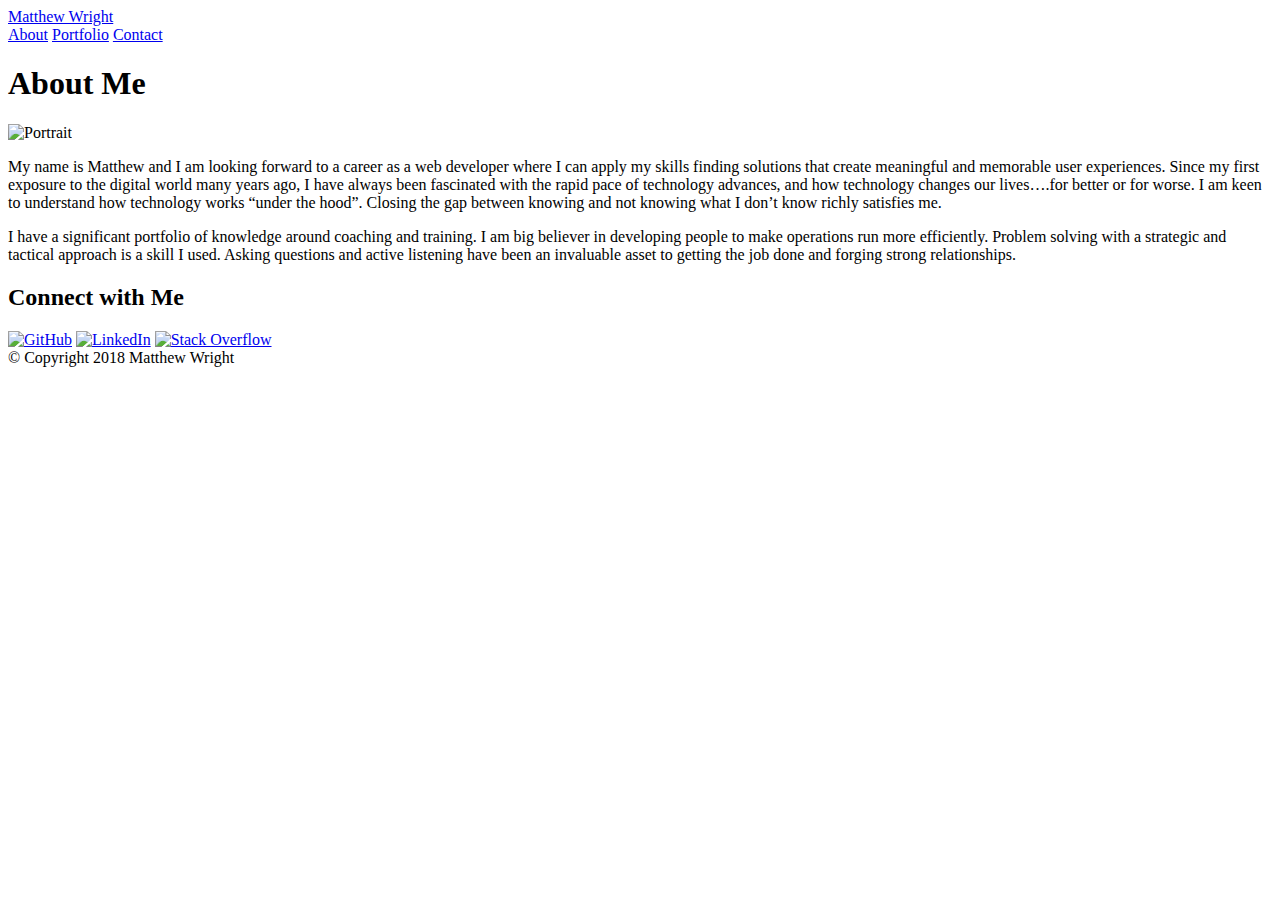
==== index.html @ 42f1047a "changes" ====
<!doctype html>
<html lang="en-us">

<head>
  <meta charset="UTF-8">
  <meta name="viewport" content="width=device-width, initial-scale=1">

  <title>About | Matthew Wright</title>
  <link rel="stylesheet" type="text/css" href="assets/css/reset.css">
  <link rel="stylesheet" type="text/css" href="assets/css/style.css">
</head>

<body>

  <header id="masthead">
    <div class="container">
      <a href="index.html" id="logo">Matthew Wright</a>
      <nav>
        <a href="index.html">About</a>
        <a href="portfolio.html">Portfolio</a>
        <a href="contact.html">Contact</a>
      </nav>
    </div>
  </header>

  <div id="main-container" class="container">
    <section class="main-section">
      <h1>About Me</h1>

      <img src="assets/images/self1.png" class="auth-image" alt="Portrait">

      <p>My name is Matthew and I am looking forward to a career as a web developer where I can apply my skills finding solutions that create meaningful and memorable user experiences.  Since my first exposure to the digital world many years ago, I have always been fascinated with the rapid pace of technology advances, and how technology changes our lives….for better or for worse.  I am keen to understand how technology works “under the hood”.  Closing the gap between knowing and not knowing what I don’t know richly satisfies me.</p>

      <p>I have a significant portfolio of knowledge around coaching and training.  I am big believer in developing people to make operations run more efficiently.  Problem solving with a strategic and tactical approach is a skill I used.  Asking questions and active listening have been an invaluable asset to getting the job done and forging strong relationships.</p>

    </section>

    <section class="sidebar">
      <div id="connect">
        <h2>Connect with Me</h2>

        <a href="https://github.com/Mjohnwright" target="_blank"><img src="assets/images/github-128.png" class="social" alt="GitHub" /></a>
        <a href="https://www.linkedin.com/in/matthewjohnwright/" target="_blank"><img src="assets/images/linkedin-128.png" class="social" alt="LinkedIn" /></a>
        <a href="https://stackoverflow.com/users/9174634/matthew-wright?tab=profile" target="_blank"><img src="assets/images/stackoverflow-128.png" class="social" alt="Stack Overflow" /></a>
      </div>
    </section>
  </div>

  <footer>
    <div class="container">
      &copy Copyright 2018 Matthew Wright
    </div>
  </footer>
</body>

</html>
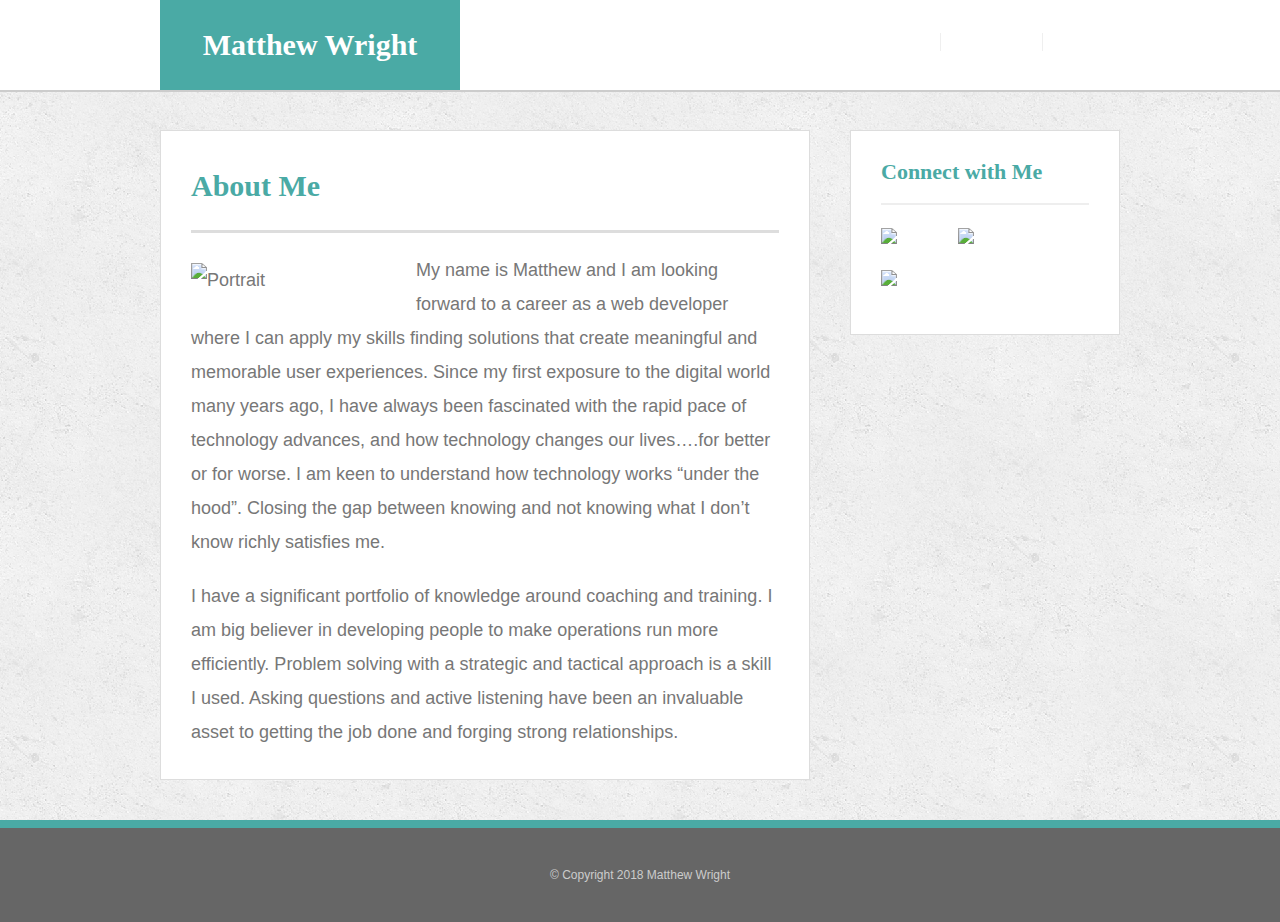
==== commit d8dc973d: "changes" ====
--- a/index.html
+++ b/index.html
@@ -6,8 +6,8 @@
   <meta name="viewport" content="width=device-width, initial-scale=1">
 
   <title>About | Matthew Wright</title>
-  <link rel="stylesheet" type="text/css" href="assets/css/reset.css">
-  <link rel="stylesheet" type="text/css" href="assets/css/style.css">
+  <link rel="stylesheet" type="text/css" href="Assets/CSS/reset.css">
+  <link rel="stylesheet" type="text/css" href="Assets/CSS/style.css">
 </head>
 
 <body>
--- a/Assets/CSS/style.css
+++ b/Assets/CSS/style.css
@@ -0,0 +1,254 @@
+/* STYLE PAGE */
+
+body {
+  font-family: Arial, "Helvetica Neue", Helvetica, sans-serif;
+  font-size: 18px;
+  line-height: 34px;
+  color: #777;
+  background: url("../images/concrete_seamless.png");
+}
+
+* {
+  box-sizing: border-box;
+}
+
+{
+  font-size: 12px;
+}
+
+/* general */
+
+.container {
+  width: 100%;
+  max-width: 960px;
+  margin: 0 auto;
+  clear: both;
+}
+
+h1,
+h2,
+h3,
+p {
+  margin-bottom: 20px;
+}
+
+p:last-child {
+  margin-bottom: 0;
+}
+
+h1,
+h2,
+h3 {
+  font-family: Georgia, Times, "Times New Roman", serif;
+  font-weight: 700;
+  color: #4aaaa5;
+}
+
+h1 {
+  padding-bottom: 20px;
+  font-size: 30px;
+  line-height: 49px;
+  border-bottom: 3px solid #ddd;
+}
+
+h2,
+h3 {
+  font-size: 22px;
+}
+
+/* header */
+
+#masthead {
+  position: fixed;
+  z-index: 99;
+  width: 100%;
+  margin: 0 0 30px;
+  overflow: auto;
+  color: #fff;
+  background: #fff;
+  border-bottom: 2px solid #ccc;
+}
+
+#logo {
+  float: left;
+  width: 300px;
+  height: 90px;
+  font-family: Georgia, Times, "Times New Roman", serif;
+  font-size: 30px;
+  font-weight: 700;
+  line-height: 90px;
+  color: #fff;
+  text-align: center;
+  text-decoration: none;
+  background: #4aaaa5;
+}
+
+nav {
+  float: right;
+  margin-top: 25px;
+}
+
+nav a {
+  display: inline-block;
+  padding-left: 15px;
+  margin-left: 15px;
+  line-height: 18px;
+  color: #999;
+  text-decoration: none;
+  border-left: 1px solid #efefef;
+}
+
+nav a:first-child {
+  border-left: 0 none;
+}
+
+/* footer */
+
+footer {
+  padding: 30px 0;
+  clear: both;
+  font-size: 12px;
+  color: #fff;
+  color: #ccc;
+  text-align: center;
+  background: #666;
+  border-top: 8px solid #4aaaa5;
+}
+
+/* sidebar */
+
+.sidebar {
+  float: right;
+  width: 100%;
+  max-width: 270px;
+  padding: 30px;
+  margin-bottom: 20px;
+  background: #fff;
+  border: 1px solid #ddd;
+}
+
+h3,
+.sidebar h2 {
+  padding-bottom: 20px;
+  margin-bottom: 15px;
+  line-height: 22px;
+  border-bottom: 2px solid #eee;
+}
+
+.social {
+  width: 62px;
+  height: 62px;
+  margin-top: 8px;
+  margin-right: 5px;
+}
+
+.social:last-child {
+  margin-right: 0;
+}
+
+/* main */
+
+#main-container {
+  padding-top: 130px;
+}
+
+.main-section {
+  float: left;
+  width: 100%;
+  max-width: 650px;
+  padding: 30px;
+  margin: 0 0 40px;
+  background: #fff;
+  border: 1px solid #ddd;
+}
+
+/* portfolio page */
+
+.work {
+  position: relative;
+  float: left;
+  width: 274px;
+  margin: 20px 0 25px;
+  overflow: auto;
+}
+
+.work:nth-child(even) {
+  margin-right: 40px;
+}
+
+.work img {
+  width: 100%;
+  border: 0 none;
+  opacity: 0.8;
+}
+
+.work h3 {
+  position: absolute;
+  bottom: 20px;
+  width: 100%;
+  padding: 15px;
+  margin-bottom: 0;
+  font-weight: 300;
+  line-height: 30px;
+  color: #fff;
+  text-align: center;
+  background: #4aaaa5;
+  border-bottom: 0;
+}
+
+.auth-image {
+  float: left;
+  width: 200px;
+  height: auto;
+  margin-top: 10px;
+  margin-right: 25px;
+}
+
+/* contact page */
+
+#contact-form ul {
+  margin-bottom: 20px;
+}
+
+#contact-form li {
+  margin-bottom: 10px;
+}
+
+label,
+input[type=text],
+input[type=email],
+textarea {
+  display: block;
+  width: 100%;
+}
+
+input[type=text],
+input[type=email],
+textarea {
+  height: 35px;
+  padding: 0 10px;
+  font-size: 14px;
+  border: 1px solid #ddd;
+}
+
+textarea {
+  height: 200px;
+}
+
+input[type=submit] {
+  padding: 10px 30px;
+  font-size: 18px;
+  color: #fff;
+  cursor: pointer;
+  background: #4aaaa5;
+  border: 0 none;
+}
+
+a:link {
+  text-decoration: none;
+  color: white;
+}
+
+a{
+  color: white;
+}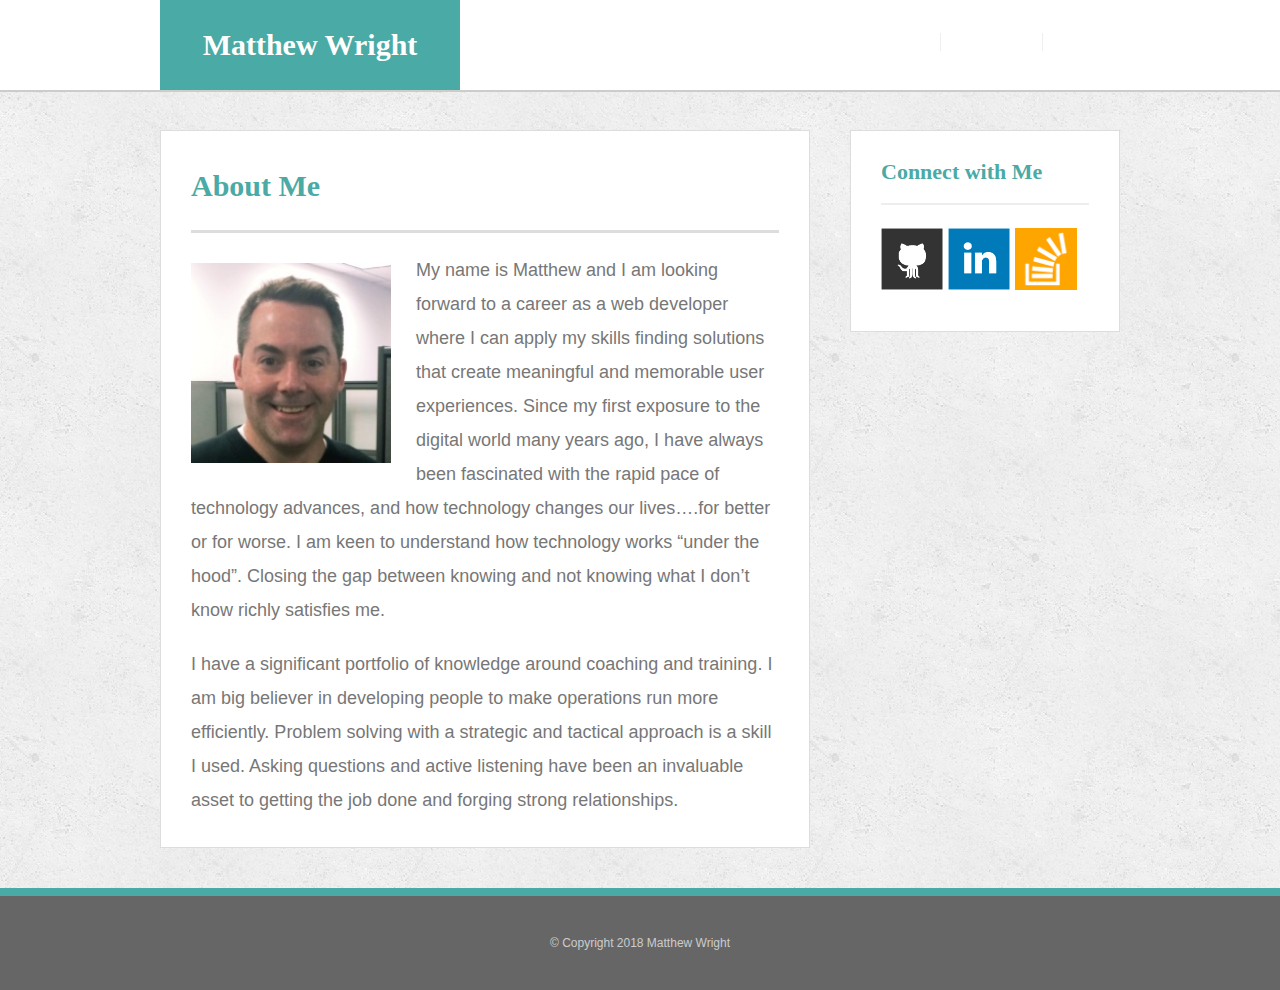
==== commit 34963f0f: "changes" ====
--- a/index.html
+++ b/index.html
@@ -27,7 +27,7 @@
     <section class="main-section">
       <h1>About Me</h1>
 
-      <img src="assets/images/self1.png" class="auth-image" alt="Portrait">
+      <img src="Assets/images/self1.png" class="auth-image" alt="Portrait">
 
       <p>My name is Matthew and I am looking forward to a career as a web developer where I can apply my skills finding solutions that create meaningful and memorable user experiences.  Since my first exposure to the digital world many years ago, I have always been fascinated with the rapid pace of technology advances, and how technology changes our lives….for better or for worse.  I am keen to understand how technology works “under the hood”.  Closing the gap between knowing and not knowing what I don’t know richly satisfies me.</p>
 
@@ -39,9 +39,9 @@
       <div id="connect">
         <h2>Connect with Me</h2>
 
-        <a href="https://github.com/Mjohnwright" target="_blank"><img src="assets/images/github-128.png" class="social" alt="GitHub" /></a>
-        <a href="https://www.linkedin.com/in/matthewjohnwright/" target="_blank"><img src="assets/images/linkedin-128.png" class="social" alt="LinkedIn" /></a>
-        <a href="https://stackoverflow.com/users/9174634/matthew-wright?tab=profile" target="_blank"><img src="assets/images/stackoverflow-128.png" class="social" alt="Stack Overflow" /></a>
+        <a href="https://github.com/Mjohnwright" target="_blank"><img src="Assets/images/github-128.png" class="social" alt="GitHub" /></a>
+        <a href="https://www.linkedin.com/in/matthewjohnwright/" target="_blank"><img src="Assets/images/linkedin-128.png" class="social" alt="LinkedIn" /></a>
+        <a href="https://stackoverflow.com/users/9174634/matthew-wright?tab=profile" target="_blank"><img src="Assets/images/stackoverflow-128.png" class="social" alt="Stack Overflow" /></a>
       </div>
     </section>
   </div>
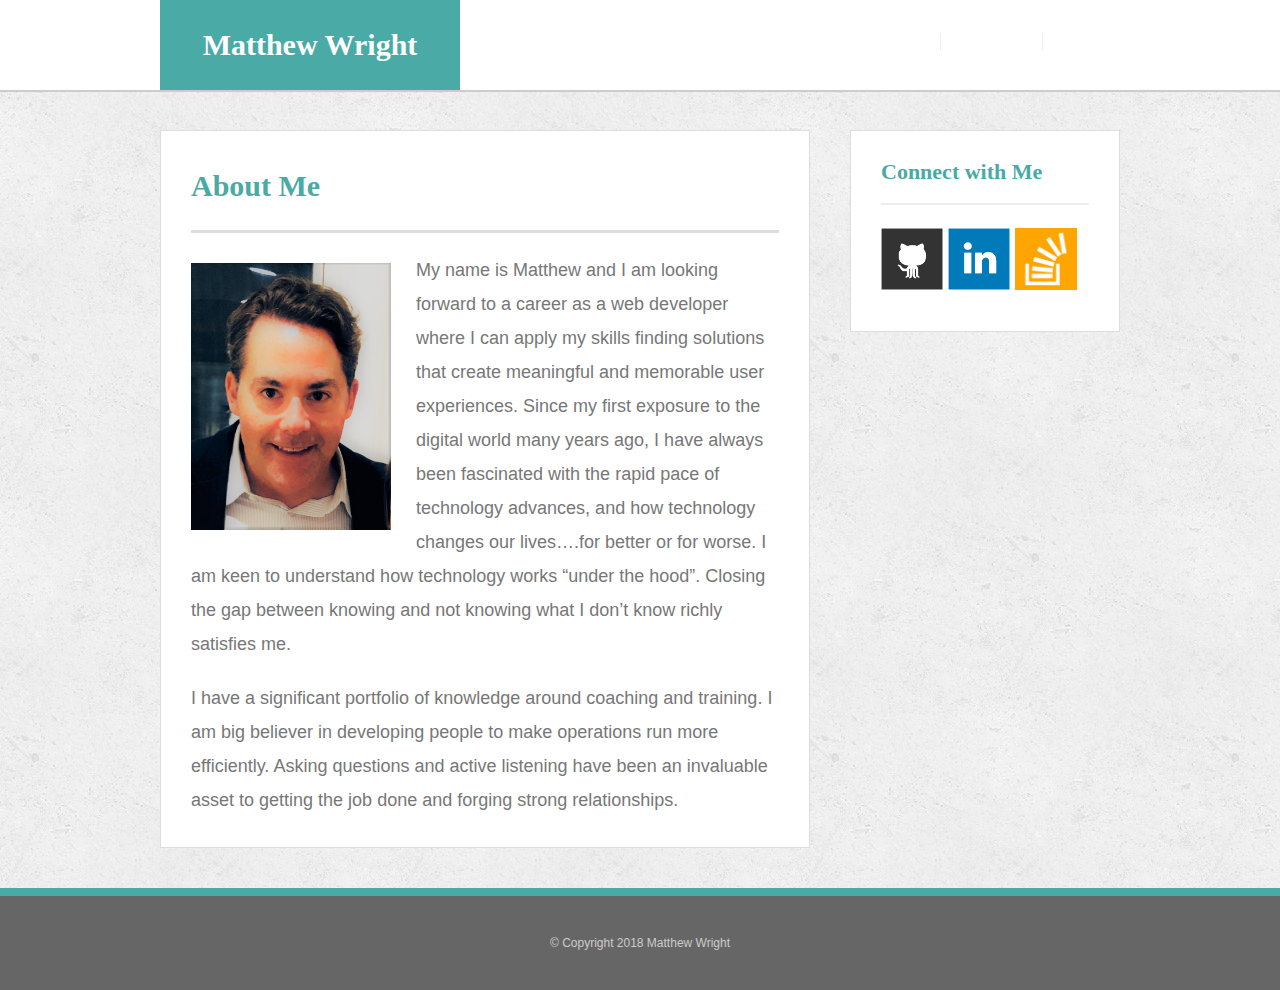
==== commit 9ab8d2a5: "updated photo image" ====
--- a/index.html
+++ b/index.html
@@ -1,56 +1,69 @@
 <!doctype html>
 <html lang="en-us">
 
-<head>
-  <meta charset="UTF-8">
-  <meta name="viewport" content="width=device-width, initial-scale=1">
+  <head>
+    <meta charset="UTF-8">
+    <meta name="viewport" content="width=device-width, initial-scale=1">
 
-  <title>About | Matthew Wright</title>
-  <link rel="stylesheet" type="text/css" href="Assets/CSS/reset.css">
-  <link rel="stylesheet" type="text/css" href="Assets/CSS/style.css">
-</head>
+    <title>About | Matthew Wright</title>
+    <link rel="stylesheet" type="text/css" href="Assets/CSS/reset.css">
+    <link rel="stylesheet" type="text/css" href="Assets/CSS/style.css">
+  </head>
 
-<body>
+  <body>
 
-  <header id="masthead">
-    <div class="container">
-      <a href="index.html" id="logo">Matthew Wright</a>
-      <nav>
-        <a href="index.html">About</a>
-        <a href="portfolio.html">Portfolio</a>
-        <a href="contact.html">Contact</a>
-      </nav>
+    <header id="masthead">
+      <div class="container">
+        <a href="index.html" id="logo">Matthew Wright</a>
+        <nav>
+          <a href="index.html">About</a>
+          <a href="portfolio.html">Portfolio</a>
+          <a href="contact.html">Contact</a>
+        </nav>
+      </div>
+    </header>
+
+    <div id="main-container" class="container">
+      <section class="main-section">
+        <h1>About Me</h1>
+
+        <img src="Assets/images/bio-image.jpg" class="auth-image" alt="Portrait">
+
+        <p>My name is Matthew and I am looking forward to a career as a web developer where I can apply
+          my skills finding solutions that create meaningful and memorable user experiences. Since my
+          first exposure to the digital world many years ago, I have always been fascinated with the
+          rapid pace of technology advances, and how technology changes our lives….for better or for
+          worse. I am keen to understand how technology works “under the hood”. Closing the gap between
+          knowing and not knowing what I don’t know richly satisfies me.</p>
+
+        <p>I have a significant portfolio of knowledge around coaching and training. I am big believer in
+          developing people to make operations run more efficiently. Asking questions and active listening have been an
+          invaluable asset to getting the job done and forging strong relationships.</p>
+
+      </section>
+
+      <section class="sidebar">
+        <div id="connect">
+          <h2>Connect with Me</h2>
+
+          <a href="https://github.com/Mjohnwright" target="_blank">
+            <img src="Assets/images/github-128.png" class="social" alt="GitHub" />
+          </a>
+          <a href="https://www.linkedin.com/in/matthewjohnwright/" target="_blank">
+            <img src="Assets/images/linkedin-128.png" class="social" alt="LinkedIn" />
+          </a>
+          <a href="https://stackoverflow.com/users/9174634/matthew-wright?tab=profile" target="_blank">
+            <img src="Assets/images/stackoverflow-128.png" class="social" alt="Stack Overflow" />
+          </a>
+        </div>
+      </section>
     </div>
-  </header>
 
-  <div id="main-container" class="container">
-    <section class="main-section">
-      <h1>About Me</h1>
+    <footer>
+      <div class="container">
+        &copy Copyright 2018 Matthew Wright
+      </div>
+    </footer>
+  </body>
 
-      <img src="Assets/images/self1.png" class="auth-image" alt="Portrait">
-
-      <p>My name is Matthew and I am looking forward to a career as a web developer where I can apply my skills finding solutions that create meaningful and memorable user experiences.  Since my first exposure to the digital world many years ago, I have always been fascinated with the rapid pace of technology advances, and how technology changes our lives….for better or for worse.  I am keen to understand how technology works “under the hood”.  Closing the gap between knowing and not knowing what I don’t know richly satisfies me.</p>
-
-      <p>I have a significant portfolio of knowledge around coaching and training.  I am big believer in developing people to make operations run more efficiently.  Problem solving with a strategic and tactical approach is a skill I used.  Asking questions and active listening have been an invaluable asset to getting the job done and forging strong relationships.</p>
-
-    </section>
-
-    <section class="sidebar">
-      <div id="connect">
-        <h2>Connect with Me</h2>
-
-        <a href="https://github.com/Mjohnwright" target="_blank"><img src="Assets/images/github-128.png" class="social" alt="GitHub" /></a>
-        <a href="https://www.linkedin.com/in/matthewjohnwright/" target="_blank"><img src="Assets/images/linkedin-128.png" class="social" alt="LinkedIn" /></a>
-        <a href="https://stackoverflow.com/users/9174634/matthew-wright?tab=profile" target="_blank"><img src="Assets/images/stackoverflow-128.png" class="social" alt="Stack Overflow" /></a>
-      </div>
-    </section>
-  </div>
-
-  <footer>
-    <div class="container">
-      &copy Copyright 2018 Matthew Wright
-    </div>
-  </footer>
-</body>
-
-</html>
+</html>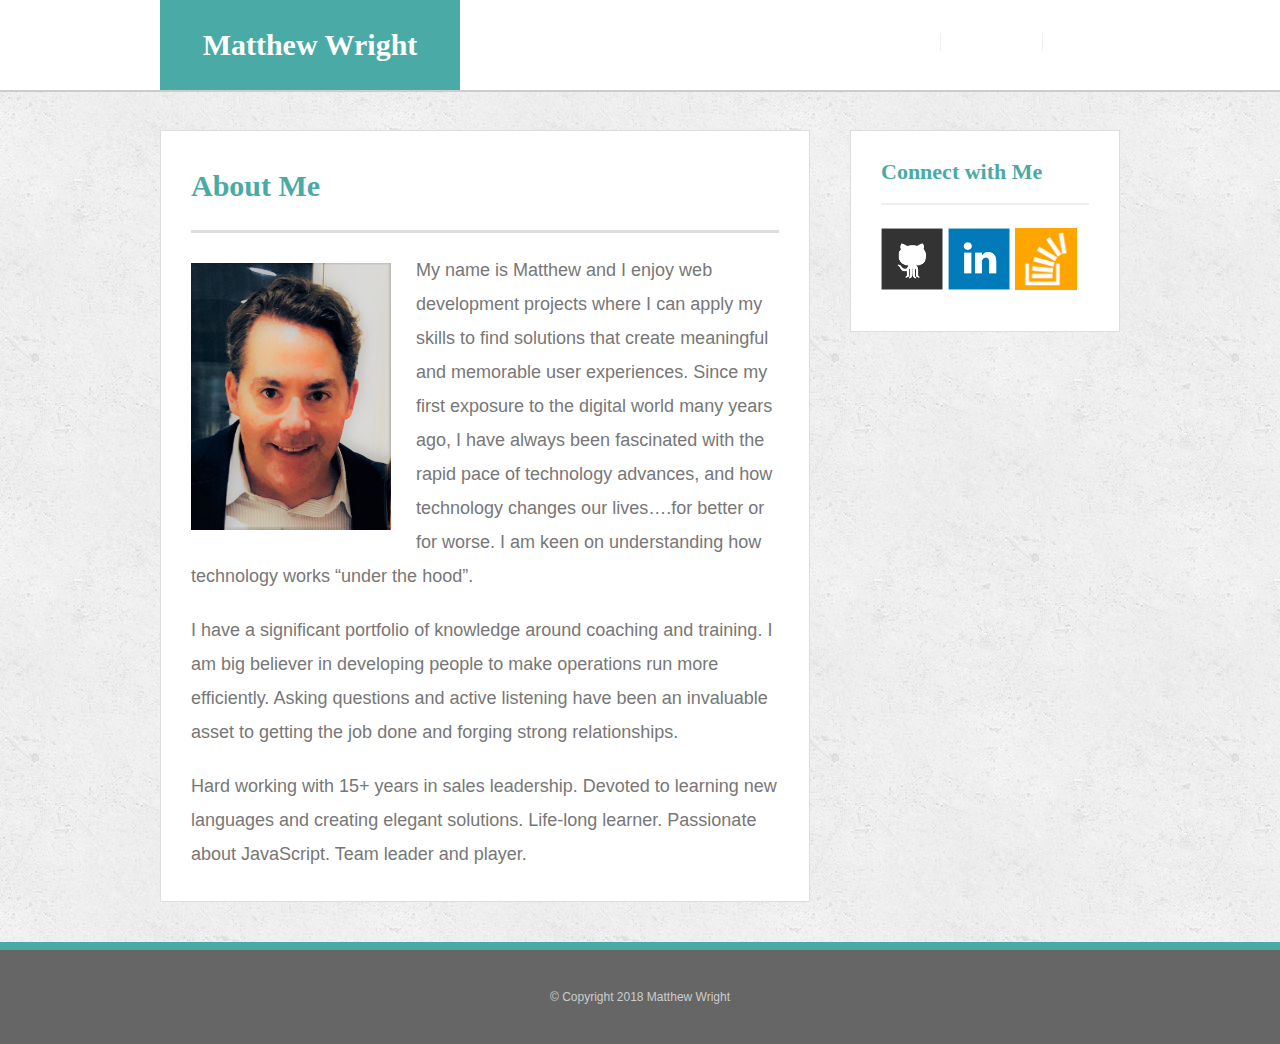
==== commit fbd12213: "changes" ====
--- a/index.html
+++ b/index.html
@@ -29,16 +29,19 @@
 
         <img src="Assets/images/bio-image.jpg" class="auth-image" alt="Portrait">
 
-        <p>My name is Matthew and I am looking forward to a career as a web developer where I can apply
-          my skills finding solutions that create meaningful and memorable user experiences. Since my
+        <p>My name is Matthew and I enjoy web development projects where I can apply
+          my skills to find solutions that create meaningful and memorable user experiences. Since my
           first exposure to the digital world many years ago, I have always been fascinated with the
           rapid pace of technology advances, and how technology changes our lives….for better or for
-          worse. I am keen to understand how technology works “under the hood”. Closing the gap between
-          knowing and not knowing what I don’t know richly satisfies me.</p>
+          worse. I am keen on understanding how technology works “under the hood”.</p>
 
         <p>I have a significant portfolio of knowledge around coaching and training. I am big believer in
           developing people to make operations run more efficiently. Asking questions and active listening have been an
           invaluable asset to getting the job done and forging strong relationships.</p>
+
+         <p> Hard working with 15+ years in sales leadership.  Devoted to learning new languages 
+          and creating elegant solutions.  Life-long learner.  Passionate about JavaScript. Team leader and player.  
+          </p>
 
       </section>
 
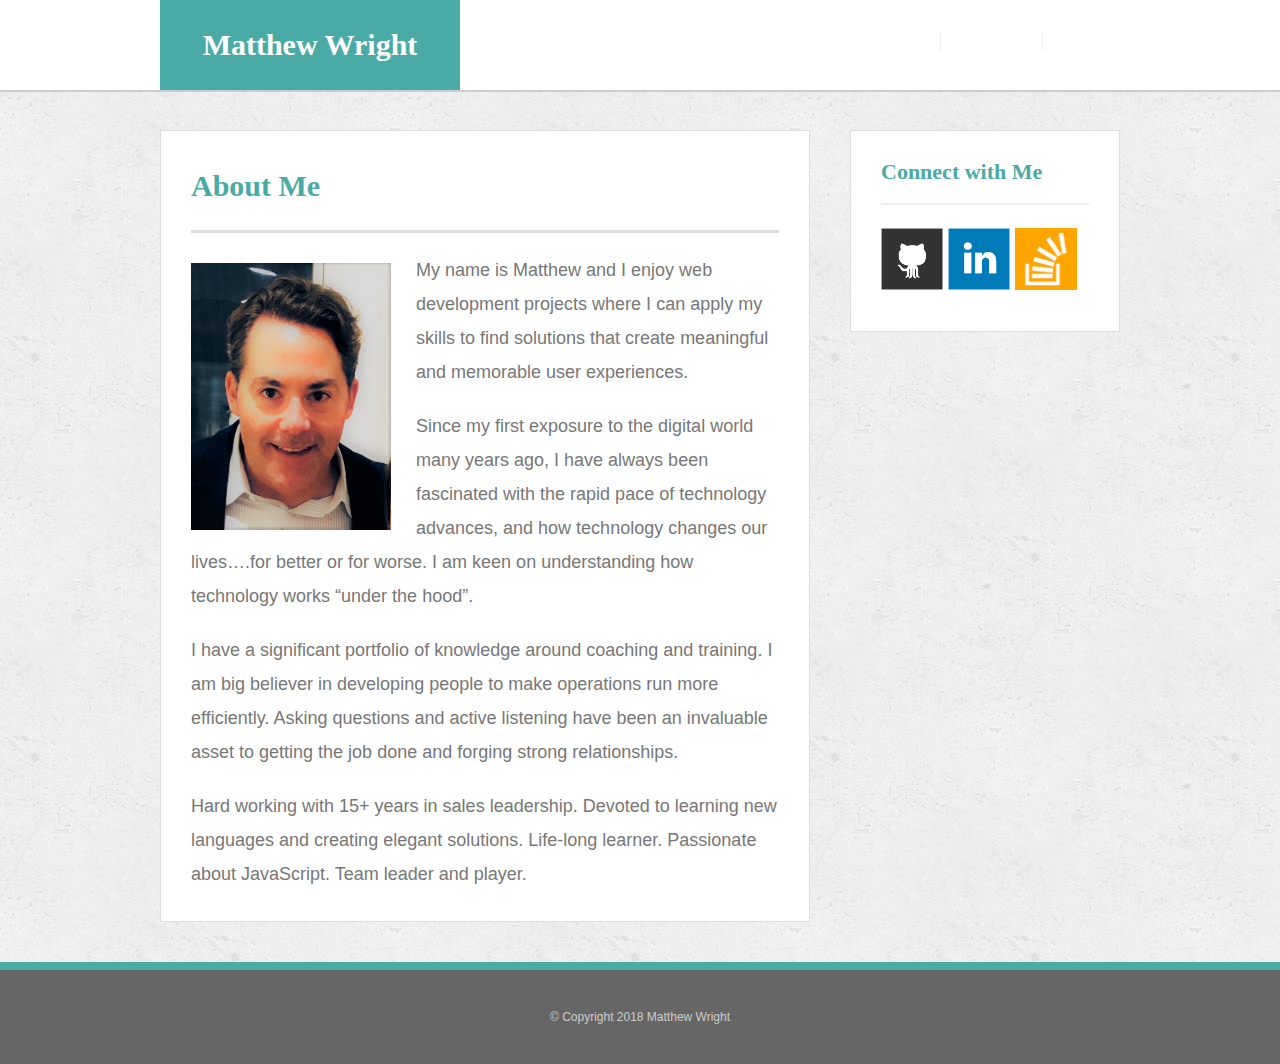
==== commit ae61b664: "changes under the hood" ====
--- a/index.html
+++ b/index.html
@@ -30,8 +30,9 @@
         <img src="Assets/images/bio-image.jpg" class="auth-image" alt="Portrait">
 
         <p>My name is Matthew and I enjoy web development projects where I can apply
-          my skills to find solutions that create meaningful and memorable user experiences. Since my
-          first exposure to the digital world many years ago, I have always been fascinated with the
+          my skills to find solutions that create meaningful and memorable user experiences.</p>
+          
+          <p>Since my first exposure to the digital world many years ago, I have always been fascinated with the
           rapid pace of technology advances, and how technology changes our lives….for better or for
           worse. I am keen on understanding how technology works “under the hood”.</p>
 
